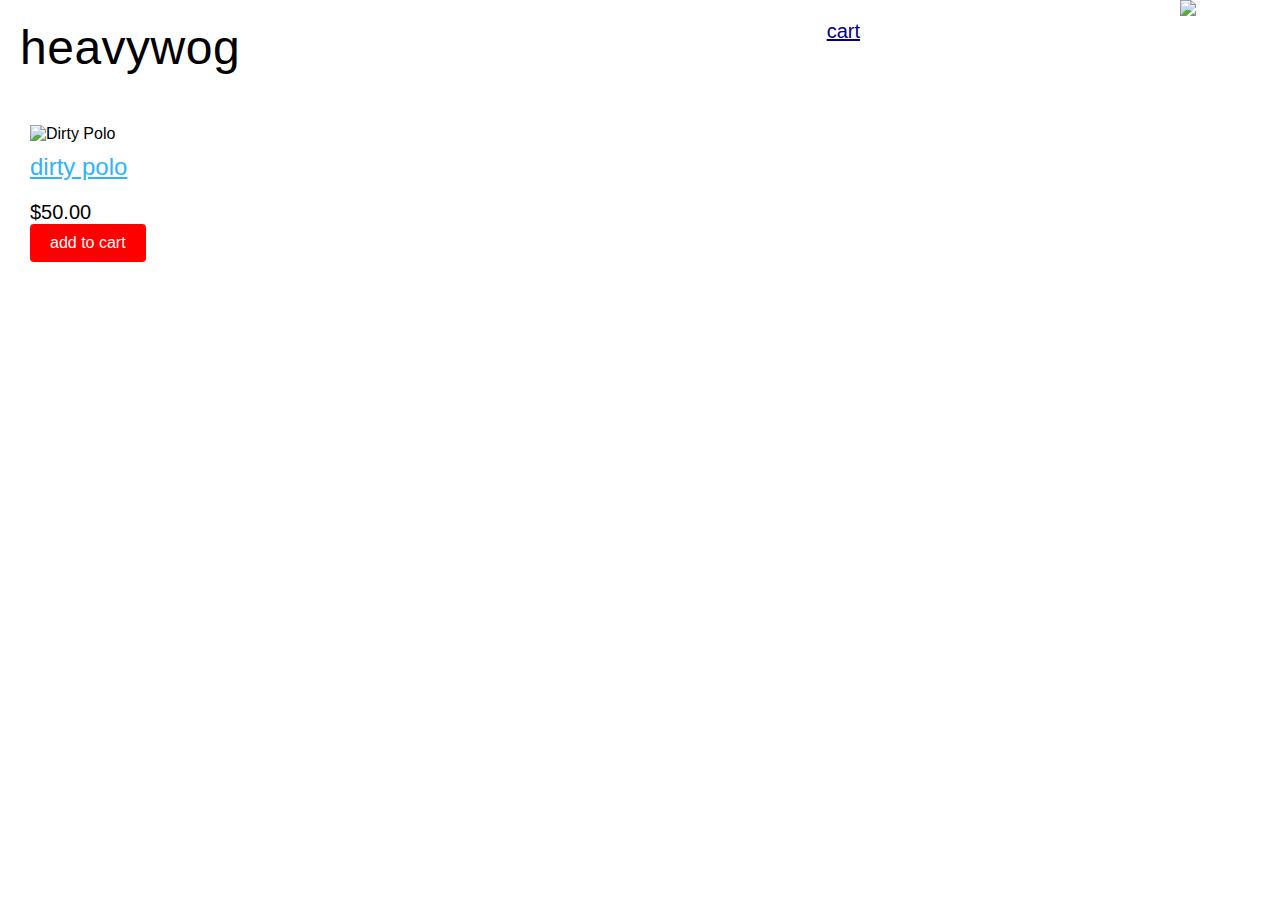
==== index.html @ 7ce35db9 "Add files via upload" ====
<!DOCTYPE html>
<html lang="en">
<head>
  <meta charset="UTF-8">
  <meta name="viewport" content="width=device-width, initial-scale=1.0">
  <title>heavywog</title>
  <style>
    @font-face {
      font-family: 'Helvetica Neue Light';
      font-weight: 300;
      src: local('Helvetica Neue Light');
    }

    body {
      font-family: 'Helvetica Neue Light', Helvetica, Arial, sans-serif;
      background-image: url('https://i.ibb.co/j5QbZpK/background-image.png'); /* Background image */
      background-size: cover; /* Stretch to fill the screen */
      margin: 0;
      padding: 0;
      overflow: hidden; /* Prevent scrolling from animation */
      display: flex; /* Flex display for main container */
    }

    .container {
      padding: 20px;
      position: relative; /* Added for cart positioning */
      z-index: 1; /* Ensure container is on top of animation */
      display: flex; /* Flex display for alignment */
      flex-direction: column; /* Stack elements vertically */
      align-items: flex-start; /* Align items to the start */
      flex: 1; /* Take remaining space on the left */
    }

    /* Store Title */
    .heavywog-title {
      text-align: left;
      margin-bottom: 50px;
      color: black;
      font-size: 48px;
      font-weight: 300; /* Light weight */
      letter-spacing: 0.5px; /* Adjusted spacing */
    }

    /* Product Styling */
    .product {
      display: flex;
      flex-direction: column;
      align-items: flex-start;
      margin-left: 10px;
    }

    .product img {
      width: 400px; /* Width for higher resolution */
      height: auto;
      margin-bottom: 10px;
    }

    .product-name {
      font-size: 24px;
      color: black; /* Reverted to black */
      text-decoration: underline;
      margin-bottom: 20px;
      font-weight: 300; /* Light weight */
    }

    .product-price {
      font-size: 20px;
      color: black;
      font-weight: 300; /* Light weight */
    }

    /* Red Button with Lowercase Text */
    .product button {
      padding: 10px 20px;
      background-color: red;
      color: white;
      border: none;
      border-radius: 4px;
      cursor: pointer;
      font-size: 16px;
      text-transform: lowercase;
      font-weight: 300; /* Light weight */
    }

    .product button:hover {
      background-color: darkred;
    }

    /* Cart Icon Styles */
    .cart-icon {
      position: absolute;
      top: 20px;
      right: 20px;
      display: flex;
      align-items: center;
      color: darkblue; /* Dark royal blue */
      font-size: 20px;
      text-decoration: underline; /* Underline */
    }

    .cart-bubble {
      background-color: darkblue; /* Dark royal blue */
      color: white;
      border-radius: 50%;
      padding: 5px 10px;
      position: absolute;
      top: -10px;
      right: -10px;
      font-family: 'Helvetica Neue Light', sans-serif;
      font-weight: 300; /* Light weight */
      font-size: 14px;
      display: none; /* Hidden by default */
    }

    /* Pop-up Notification Styles */
    .notification {
      position: fixed;
      top: 50%;
      left: 50%;
      transform: translate(-50%, -50%);
      background-color: red; /* Red background */
      color: white;
      padding: 20px 30px;
      border: none; /* No rounded corners */
      font-family: 'Helvetica Neue Light', sans-serif;
      font-weight: 300;
      font-size: 24px; /* Larger font size */
      display: none; /* Hidden by default */
    }

    /* Animation Styles */
    .image-container {
      position: relative; /* Ensure stacking of images */
      width: 400px; /* Set width for right side */
      height: 100vh; /* Full viewport height */
      overflow: hidden; /* Hide overflow */
      z-index: 0; /* Ensure images are behind the container */
      display: flex; /* Flex for alignment */
      flex-direction: column; /* Stack images vertically */
      align-items: flex-end; /* Align images to the right */
    }

    .image {
      position: absolute;
      width: 100px; /* Width of images */
      opacity: 0; /* Start invisible */
      transition: opacity 0s; /* No transition for immediate visibility */
    }

    .image.show {
      opacity: 1; /* Visible */
    }

    /* Animation delay for spacing */
    @keyframes move {
      0% { transform: translateY(-100%); }
      100% { transform: translateY(100vh); }
    }
  </style>
</head>
<body>

  <div class="container">
    <!-- Cart Text -->
    <div class="cart-icon">
      cart
      <div class="cart-bubble" id="cartCount">0</div>
    </div>

    <!-- Store Title -->
    <div class="heavywog-title">heavywog</div>

    <!-- Product Section -->
    <div class="product">
      <img src="https://i.ibb.co/fFvGYyC/IMG-2493.png" alt="Dirty Polo"> <!-- Updated image link -->
      <div class="product-name" id="productName">dirty polo</div> <!-- Added id for product name -->
      <div class="product-price">$50.00</div> <!-- Updated price -->
      <button onclick="addToCart()">add to cart</button>
    </div>

    <!-- Notification Element -->
    <div class="notification" id="notification">dirty polo added to cart</div>
  </div>

  <div class="image-container" id="imageContainer">
    <img src="https://i.ibb.co/s5P68w1/Screenshot-2023-10-04-at-9-55-43-pm.png" class="image">
    <img src="https://i.ibb.co/VMQP0sj/Screenshot-2023-11-07-at-4-24-16-pm.png" class="image">
    <img src="https://i.ibb.co/Pt7ygCn/letter-h-icon-png-29.png" class="image">
    <img src="https://i.ibb.co/SXPmyBz/IMG-5484.jpg" class="image">
    <img src="https://i.ibb.co/kmrNfZg/drumloop-false-bottom-Cover-Art.jpg" class="image">
    <img src="https://i.ibb.co/q5vX8jy/a6a1d49e43bd4924aae2db2ccf84a7bd.jpg" class="image">
    <img src="https://i.ibb.co/TLh0LL0/gettyimages-123626510-612x612.jpg" class="image">
    <img src="https://i.ibb.co/Tcp5cyf/tumblr-8eeae4f3dbca05c356f76e2aca17638e-3a540864-1280.jpg" class="image">
    <img src="https://i.ibb.co/xzrKNq5/tumblr-6686637d0f1d41f515e732828a22a24a-2192f0a9-400.jpg" class="image">
  </div>

  <script>
    let cartCount = 0;

    function addToCart() {
      cartCount++;
      document.getElementById('cartCount').innerText = cartCount; // Update cart count
      showNotification(); // Call notification function
    }

    function showNotification() {
      const notification = document.getElementById('notification');
      notification.style.display = 'block'; // Show notification
      setTimeout(() => {
        notification.style.display = 'none'; // Hide after 3 seconds
      }, 3000); // Total time before hidden
    }

    // Function to handle image scroll animations
    const images = document.querySelectorAll('.image');
    let currentIndex = 0;

    function showNextImage() {
      if (currentIndex < images.length) {
        images[currentIndex].style.visibility = 'visible'; // Make visible before animation
        images[currentIndex].classList.add('show'); // Show the current image
        images[currentIndex].style.animation = 'move 10s linear'; // Animate the image down

        setTimeout(() => {
          images[currentIndex].classList.remove('show'); // Hide the current image after animation
          images[currentIndex].style.visibility = 'hidden'; // Make invisible after animation
          currentIndex++;
          showNextImage(); // Show the next image
        }, 10000); // Wait for the animation duration before showing the next
      }
    }

    // Start showing images on page load
    window.onload = function() {
      showNextImage(); // Start the animation
      changeProductNameColor(); // Start color changing
    }

    // Function to change product name color every 0.5 seconds
    function changeProductNameColor() {
      const productName = document.getElementById('productName');
      setInterval(() => {
        const randomColor = `rgb(${Math.floor(Math.random() * 256)}, ${Math.floor(Math.random() * 256)}, ${Math.floor(Math.random() * 256)})`;
        productName.style.color = randomColor; // Apply random color
      }, 500); // Change color every 0.5 seconds
    }
  </script>

</body>
</html>
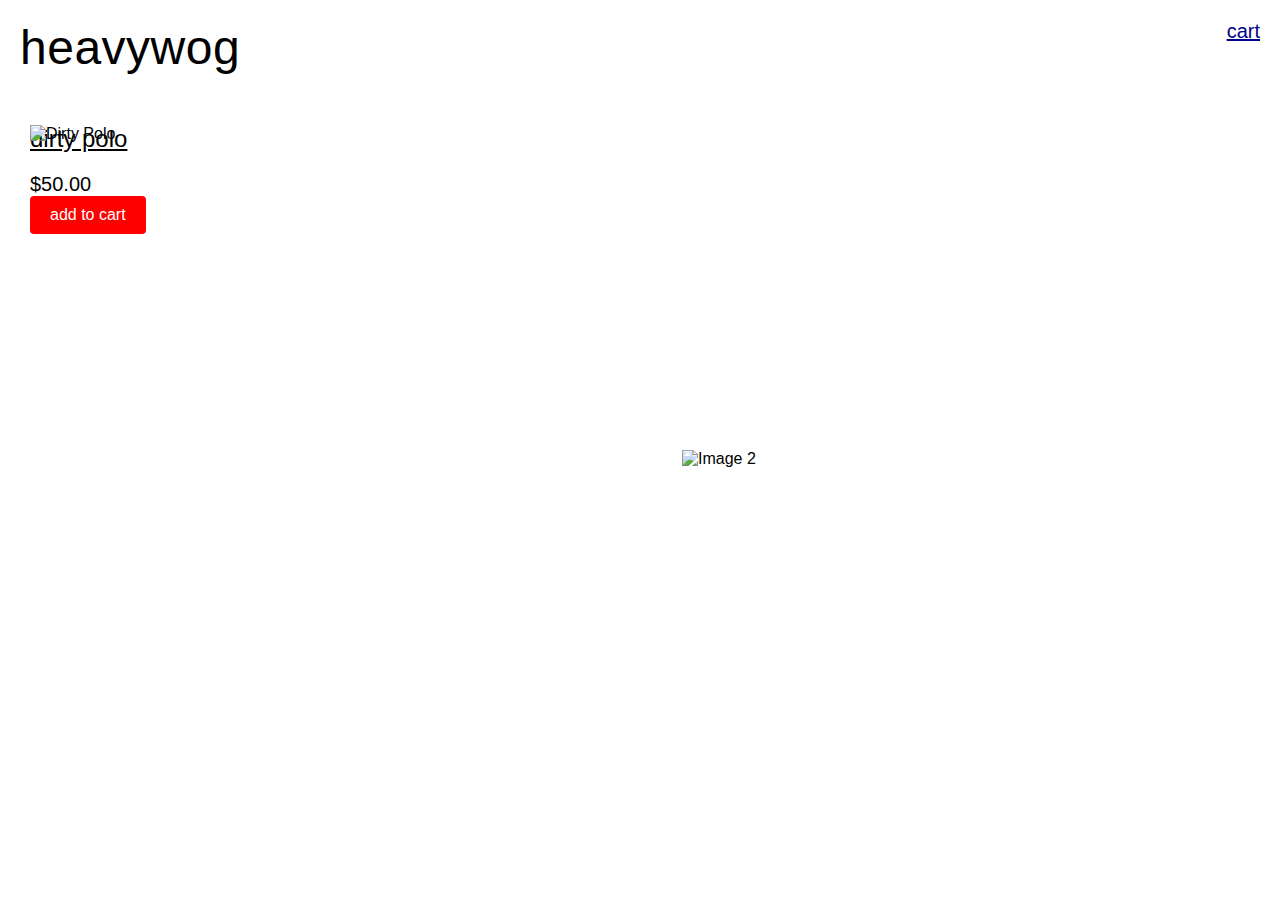
==== commit 7df28c9c: "Add files via upload" ====
--- a/index.html
+++ b/index.html
@@ -130,31 +130,26 @@
 
     /* Animation Styles */
     .image-container {
-      position: relative; /* Ensure stacking of images */
-      width: 400px; /* Set width for right side */
-      height: 100vh; /* Full viewport height */
-      overflow: hidden; /* Hide overflow */
-      z-index: 0; /* Ensure images are behind the container */
-      display: flex; /* Flex for alignment */
-      flex-direction: column; /* Stack images vertically */
-      align-items: flex-end; /* Align images to the right */
-    }
-
-    .image {
-      position: absolute;
-      width: 100px; /* Width of images */
-      opacity: 0; /* Start invisible */
-      transition: opacity 0s; /* No transition for immediate visibility */
-    }
-
-    .image.show {
-      opacity: 1; /* Visible */
-    }
-
-    /* Animation delay for spacing */
-    @keyframes move {
-      0% { transform: translateY(-100%); }
-      100% { transform: translateY(100vh); }
+      position: absolute;
+      top: 50%;
+      left: 65%; /* Ensure images are 65% to the right of the screen */
+      transform: translate(-50%, -50%);
+      width: 300px; /* Image width */
+      height: auto;
+    }
+
+    img {
+      width: 100%;
+      height: auto;
+      position: absolute;
+    }
+
+    #img1 {
+      display: block;
+    }
+
+    #img2 {
+      display: none;
     }
   </style>
 </head>
@@ -182,16 +177,9 @@
     <div class="notification" id="notification">dirty polo added to cart</div>
   </div>
 
-  <div class="image-container" id="imageContainer">
-    <img src="https://i.ibb.co/s5P68w1/Screenshot-2023-10-04-at-9-55-43-pm.png" class="image">
-    <img src="https://i.ibb.co/VMQP0sj/Screenshot-2023-11-07-at-4-24-16-pm.png" class="image">
-    <img src="https://i.ibb.co/Pt7ygCn/letter-h-icon-png-29.png" class="image">
-    <img src="https://i.ibb.co/SXPmyBz/IMG-5484.jpg" class="image">
-    <img src="https://i.ibb.co/kmrNfZg/drumloop-false-bottom-Cover-Art.jpg" class="image">
-    <img src="https://i.ibb.co/q5vX8jy/a6a1d49e43bd4924aae2db2ccf84a7bd.jpg" class="image">
-    <img src="https://i.ibb.co/TLh0LL0/gettyimages-123626510-612x612.jpg" class="image">
-    <img src="https://i.ibb.co/Tcp5cyf/tumblr-8eeae4f3dbca05c356f76e2aca17638e-3a540864-1280.jpg" class="image">
-    <img src="https://i.ibb.co/xzrKNq5/tumblr-6686637d0f1d41f515e732828a22a24a-2192f0a9-400.jpg" class="image">
+  <div class="image-container">
+      <img id="img1" src="https://i.ibb.co/tq2QwK3/IMG-2512.png" alt="Image 1">
+      <img id="img2" src="https://i.ibb.co/wWn69tn/IMG-2511.png" alt="Image 2">
   </div>
 
   <script>
@@ -211,40 +199,20 @@
       }, 3000); // Total time before hidden
     }
 
-    // Function to handle image scroll animations
-    const images = document.querySelectorAll('.image');
-    let currentIndex = 0;
-
-    function showNextImage() {
-      if (currentIndex < images.length) {
-        images[currentIndex].style.visibility = 'visible'; // Make visible before animation
-        images[currentIndex].classList.add('show'); // Show the current image
-        images[currentIndex].style.animation = 'move 10s linear'; // Animate the image down
-
-        setTimeout(() => {
-          images[currentIndex].classList.remove('show'); // Hide the current image after animation
-          images[currentIndex].style.visibility = 'hidden'; // Make invisible after animation
-          currentIndex++;
-          showNextImage(); // Show the next image
-        }, 10000); // Wait for the animation duration before showing the next
+    // Image switching logic
+    let currentImage = 1;
+
+    setInterval(() => {
+      if (currentImage === 1) {
+        document.getElementById('img1').style.display = 'none';
+        document.getElementById('img2').style.display = 'block';
+        currentImage = 2;
+      } else {
+        document.getElementById('img2').style.display = 'none';
+        document.getElementById('img1').style.display = 'block';
+        currentImage = 1;
       }
-    }
-
-    // Start showing images on page load
-    window.onload = function() {
-      showNextImage(); // Start the animation
-      changeProductNameColor(); // Start color changing
-    }
-
-    // Function to change product name color every 0.5 seconds
-    function changeProductNameColor() {
-      const productName = document.getElementById('productName');
-      setInterval(() => {
-        const randomColor = `rgb(${Math.floor(Math.random() * 256)}, ${Math.floor(Math.random() * 256)}, ${Math.floor(Math.random() * 256)})`;
-        productName.style.color = randomColor; // Apply random color
-      }, 500); // Change color every 0.5 seconds
-    }
+    }, 500); // Switch every 0.5 seconds
   </script>
-
 </body>
 </html>
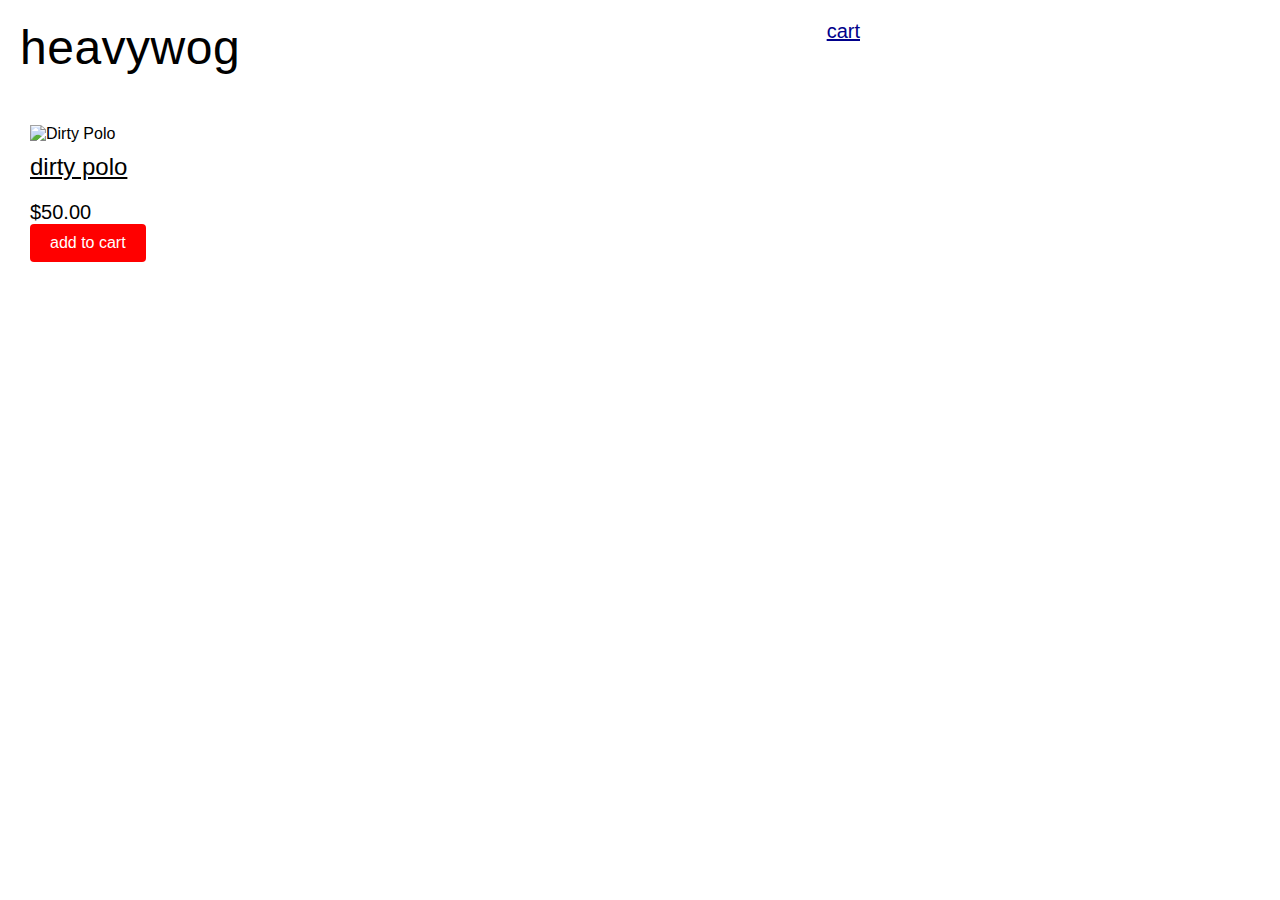
==== commit 64f36e84: "Update index.html" ====
--- a/index.html
+++ b/index.html
@@ -130,26 +130,31 @@
 
     /* Animation Styles */
     .image-container {
+      position: relative; /* Ensure stacking of images */
+      width: 400px; /* Set width for right side */
+      height: 100vh; /* Full viewport height */
+      overflow: hidden; /* Hide overflow */
+      z-index: 0; /* Ensure images are behind the container */
+      display: flex; /* Flex for alignment */
+      flex-direction: column; /* Stack images vertically */
+      align-items: flex-end; /* Align images to the right */
+    }
+
+    .image {
       position: absolute;
-      top: 50%;
-      left: 65%; /* Ensure images are 65% to the right of the screen */
-      transform: translate(-50%, -50%);
-      width: 300px; /* Image width */
-      height: auto;
-    }
-
-    img {
-      width: 100%;
-      height: auto;
-      position: absolute;
-    }
-
-    #img1 {
-      display: block;
-    }
-
-    #img2 {
-      display: none;
+      width: 100px; /* Width of images */
+      opacity: 0; /* Start invisible */
+      transition: opacity 0s; /* No transition for immediate visibility */
+    }
+
+    .image.show {
+      opacity: 1; /* Visible */
+    }
+
+    /* Animation delay for spacing */
+    @keyframes move {
+      0% { transform: translateY(-100%); }
+      100% { transform: translateY(100vh); }
     }
   </style>
 </head>
@@ -177,9 +182,16 @@
     <div class="notification" id="notification">dirty polo added to cart</div>
   </div>
 
-  <div class="image-container">
-      <img id="img1" src="https://i.ibb.co/tq2QwK3/IMG-2512.png" alt="Image 1">
-      <img id="img2" src="https://i.ibb.co/wWn69tn/IMG-2511.png" alt="Image 2">
+  <div class="image-container" id="imageContainer">
+    <img src="https://i.ibb.co/s5P68w1/Screenshot-2023-10-04-at-9-55-43-pm.png" class="image">
+    <img src="https://i.ibb.co/VMQP0sj/Screenshot-2023-11-07-at-4-24-16-pm.png" class="image">
+    <img src="https://i.ibb.co/Pt7ygCn/letter-h-icon-png-29.png" class="image">
+    <img src="https://i.ibb.co/SXPmyBz/IMG-5484.jpg" class="image">
+    <img src="https://i.ibb.co/kmrNfZg/drumloop-false-bottom-Cover-Art.jpg" class="image">
+    <img src="https://i.ibb.co/q5vX8jy/a6a1d49e43bd4924aae2db2ccf84a7bd.jpg" class="image">
+    <img src="https://i.ibb.co/TLh0LL0/gettyimages-123626510-612x612.jpg" class="image">
+    <img src="https://i.ibb.co/Tcp5cyf/tumblr-8eeae4f3dbca05c356f76e2aca17638e-3a540864-1280.jpg" class="image">
+    <img src="https://i.ibb.co/xzrKNq5/tumblr-6686637d0f1d41f515e732828a22a24a-2192f0a9-400.jpg" class="image">
   </div>
 
   <script>
@@ -199,20 +211,97 @@
       }, 3000); // Total time before hidden
     }
 
-    // Image switching logic
-    let currentImage = 1;
-
-    setInterval(() => {
-      if (currentImage === 1) {
-        document.getElementById('img1').style.display = 'none';
-        document.getElementById('img2').style.display = 'block';
-        currentImage = 2;
-      } else {
-        document.getElementById('img2').style.display = 'none';
-        document.getElementById('img1').style.display = 'block';
-        currentImage = 1;
+    // Function to handle image scroll animations
+    const images = document.querySelectorAll('.image');
+    let currentIndex = 0;
+
+    function showNextImage() {
+      if (currentIndex < images.length) {
+        images[currentIndex].style.visibility = 'visible'; // Make visible before animation
+        images[currentIndex].classList.add('show'); // Show the current image
+        images[currentIndex].style.animation = 'move 10s linear'; // Animate the image down
+
+        setTimeout(() => {
+          images[currentIndex].classList.remove('show'); // Hide the current image after animation
+          images[currentIndex].style.visibility = 'hidden'; // Make invisible after animation
+          currentIndex++;
+          showNextImage(); // Show the next image
+        }, 10000); // Wait for the animation duration before showing the next
       }
-    }, 500); // Switch every 0.5 seconds
+    }
+
+    // Start showing images on page load
+    window.onload = function() {
+      showNextImage(); // Start the animation
+      changeProductNameColor(); // Start color changing
+    }
+
+    // Function to change product name color every 0.5 seconds
+    function changeProductNameColor() {
+      const productName = document.getElementById('productName');
+      setInterval(() => {
+        const randomColor = `rgb(${Math.floor(Math.random() * 256)}, ${Math.floor(Math.random() * 256)}, ${Math.floor(Math.random() * 256)})`;
+        productName.style.color = randomColor; // Apply random color
+      }, 500); // Change color every 0.5 seconds
+    }
+      <meta charset="UTF-8">
+    <meta name="viewport" content="width=device-width, initial-scale=1.0">
+    <title>Image Alternating</title>
+    <style>
+        body {
+            margin: 0;
+            padding: 0;
+            height: 100vh;
+            display: flex;
+            justify-content: center; /* Center the container horizontally */
+            align-items: center; /* Center the container vertically */
+            background-color: #f0f0f0; /* Optional: set background color */
+        }
+
+        .image-container {
+            position: relative; /* Use relative for proper image stacking */
+            width: 300px; /* Width matches the image size */
+            height: auto;
+        }
+
+        img {
+            width: 300px; /* Ensure both images have the same width */
+            height: auto;
+            position: absolute;
+            top: 0;
+            left: 0;
+        }
+
+        #img1 {
+            display: block;
+        }
+
+        #img2 {
+            display: none;
+        }
+    </style>
+</head>
+<body>
+    <div class="image-container">
+        <img id="img1" src="https://i.ibb.co/tq2QwK3/IMG-2512.png" alt="Image 1">
+        <img id="img2" src="https://i.ibb.co/wWn69tn/IMG-2511.png" alt="Image 2">
+    </div>
+
+    <script>
+        let currentImage = 1;
+
+        setInterval(() => {
+            if (currentImage === 1) {
+                document.getElementById('img1').style.display = 'none';
+                document.getElementById('img2').style.display = 'block';
+                currentImage = 2;
+            } else {
+                document.getElementById('img2').style.display = 'none';
+                document.getElementById('img1').style.display = 'block';
+                currentImage = 1;
+            }
+        }, 500); // Switch every 0.5 seconds
   </script>
+    
 </body>
 </html>
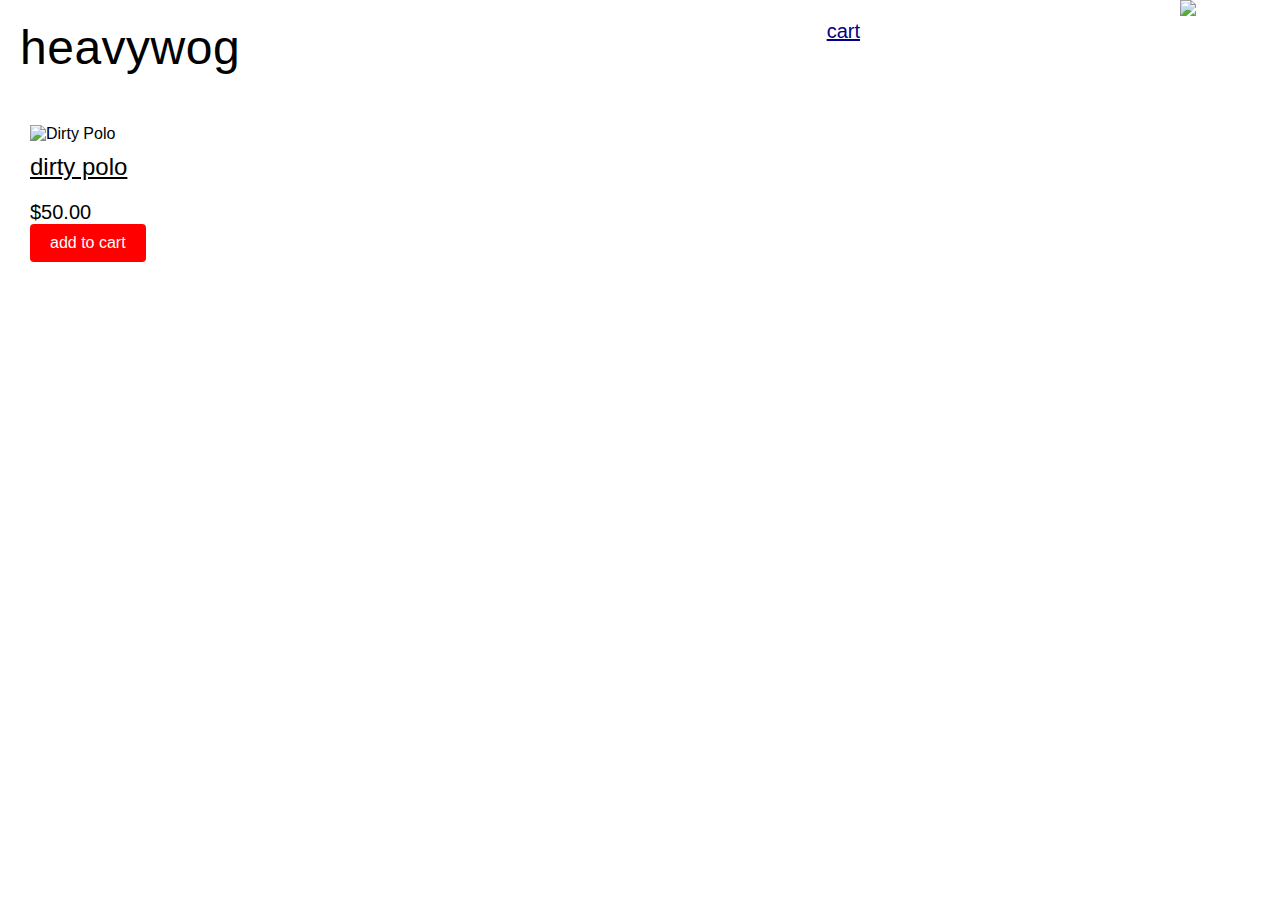
==== commit f5635d18: "Update index.html" ====
--- a/index.html
+++ b/index.html
@@ -183,6 +183,7 @@
   </div>
 
   <div class="image-container" id="imageContainer">
+    <!-- Existing Images -->
     <img src="https://i.ibb.co/s5P68w1/Screenshot-2023-10-04-at-9-55-43-pm.png" class="image">
     <img src="https://i.ibb.co/VMQP0sj/Screenshot-2023-11-07-at-4-24-16-pm.png" class="image">
     <img src="https://i.ibb.co/Pt7ygCn/letter-h-icon-png-29.png" class="image">
@@ -192,6 +193,10 @@
     <img src="https://i.ibb.co/TLh0LL0/gettyimages-123626510-612x612.jpg" class="image">
     <img src="https://i.ibb.co/Tcp5cyf/tumblr-8eeae4f3dbca05c356f76e2aca17638e-3a540864-1280.jpg" class="image">
     <img src="https://i.ibb.co/xzrKNq5/tumblr-6686637d0f1d41f515e732828a22a24a-2192f0a9-400.jpg" class="image">
+
+    <!-- New Images Added -->
+    <img src="https://i.ibb.co/tq2QwK3/IMG-2512.png" class="image"> <!-- First new image -->
+    <img src="https://i.ibb.co/wWn69tn/IMG-2511.png" class="image"> <!-- Second new image -->
   </div>
 
   <script>
@@ -225,83 +230,13 @@
           images[currentIndex].classList.remove('show'); // Hide the current image after animation
           images[currentIndex].style.visibility = 'hidden'; // Make invisible after animation
           currentIndex++;
-          showNextImage(); // Show the next image
-        }, 10000); // Wait for the animation duration before showing the next
+          showNextImage(); // Show the next image in the sequence
+        }, 3000); // Delay for each image
       }
     }
 
-    // Start showing images on page load
-    window.onload = function() {
-      showNextImage(); // Start the animation
-      changeProductNameColor(); // Start color changing
-    }
-
-    // Function to change product name color every 0.5 seconds
-    function changeProductNameColor() {
-      const productName = document.getElementById('productName');
-      setInterval(() => {
-        const randomColor = `rgb(${Math.floor(Math.random() * 256)}, ${Math.floor(Math.random() * 256)}, ${Math.floor(Math.random() * 256)})`;
-        productName.style.color = randomColor; // Apply random color
-      }, 500); // Change color every 0.5 seconds
-    }
-      <meta charset="UTF-8">
-    <meta name="viewport" content="width=device-width, initial-scale=1.0">
-    <title>Image Alternating</title>
-    <style>
-        body {
-            margin: 0;
-            padding: 0;
-            height: 100vh;
-            display: flex;
-            justify-content: center; /* Center the container horizontally */
-            align-items: center; /* Center the container vertically */
-            background-color: #f0f0f0; /* Optional: set background color */
-        }
-
-        .image-container {
-            position: relative; /* Use relative for proper image stacking */
-            width: 300px; /* Width matches the image size */
-            height: auto;
-        }
-
-        img {
-            width: 300px; /* Ensure both images have the same width */
-            height: auto;
-            position: absolute;
-            top: 0;
-            left: 0;
-        }
-
-        #img1 {
-            display: block;
-        }
-
-        #img2 {
-            display: none;
-        }
-    </style>
-</head>
-<body>
-    <div class="image-container">
-        <img id="img1" src="https://i.ibb.co/tq2QwK3/IMG-2512.png" alt="Image 1">
-        <img id="img2" src="https://i.ibb.co/wWn69tn/IMG-2511.png" alt="Image 2">
-    </div>
-
-    <script>
-        let currentImage = 1;
-
-        setInterval(() => {
-            if (currentImage === 1) {
-                document.getElementById('img1').style.display = 'none';
-                document.getElementById('img2').style.display = 'block';
-                currentImage = 2;
-            } else {
-                document.getElementById('img2').style.display = 'none';
-                document.getElementById('img1').style.display = 'block';
-                currentImage = 1;
-            }
-        }, 500); // Switch every 0.5 seconds
+    showNextImage(); // Start the image animation
   </script>
-    
+
 </body>
 </html>
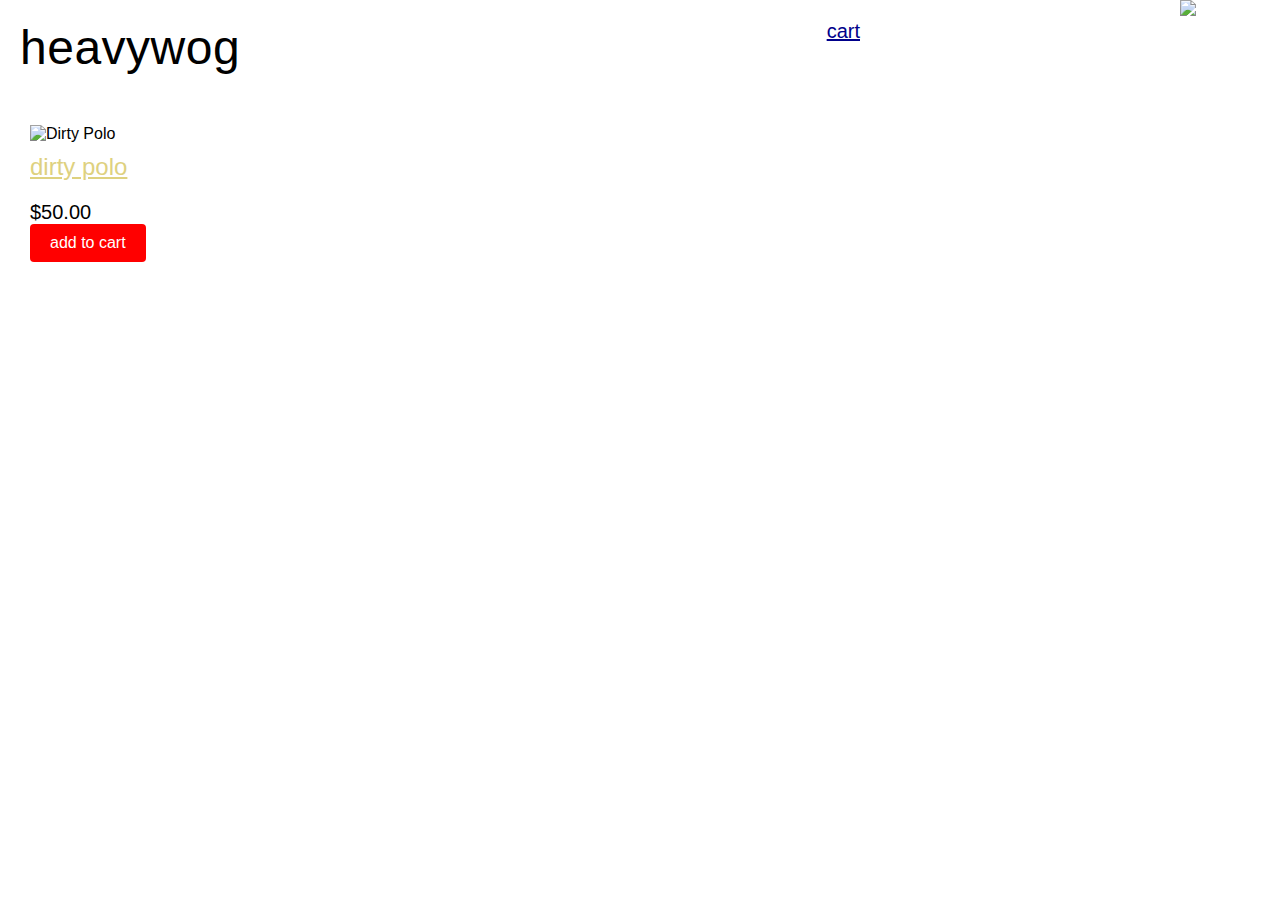
==== commit 97bbd177: "Update index.html" ====
--- a/index.html
+++ b/index.html
@@ -183,7 +183,6 @@
   </div>
 
   <div class="image-container" id="imageContainer">
-    <!-- Existing Images -->
     <img src="https://i.ibb.co/s5P68w1/Screenshot-2023-10-04-at-9-55-43-pm.png" class="image">
     <img src="https://i.ibb.co/VMQP0sj/Screenshot-2023-11-07-at-4-24-16-pm.png" class="image">
     <img src="https://i.ibb.co/Pt7ygCn/letter-h-icon-png-29.png" class="image">
@@ -193,10 +192,6 @@
     <img src="https://i.ibb.co/TLh0LL0/gettyimages-123626510-612x612.jpg" class="image">
     <img src="https://i.ibb.co/Tcp5cyf/tumblr-8eeae4f3dbca05c356f76e2aca17638e-3a540864-1280.jpg" class="image">
     <img src="https://i.ibb.co/xzrKNq5/tumblr-6686637d0f1d41f515e732828a22a24a-2192f0a9-400.jpg" class="image">
-
-    <!-- New Images Added -->
-    <img src="https://i.ibb.co/tq2QwK3/IMG-2512.png" class="image"> <!-- First new image -->
-    <img src="https://i.ibb.co/wWn69tn/IMG-2511.png" class="image"> <!-- Second new image -->
   </div>
 
   <script>
@@ -230,13 +225,27 @@
           images[currentIndex].classList.remove('show'); // Hide the current image after animation
           images[currentIndex].style.visibility = 'hidden'; // Make invisible after animation
           currentIndex++;
-          showNextImage(); // Show the next image in the sequence
-        }, 3000); // Delay for each image
+          showNextImage(); // Show the next image
+        }, 10000); // Wait for the animation duration before showing the next
       }
     }
 
-    showNextImage(); // Start the image animation
+    // Start showing images on page load
+    window.onload = function() {
+      showNextImage(); // Start the animation
+      changeProductNameColor(); // Start color changing
+    }
+
+    // Function to change product name color every 0.5 seconds
+    function changeProductNameColor() {
+      const productName = document.getElementById('productName');
+      setInterval(() => {
+        const randomColor = `rgb(${Math.floor(Math.random() * 256)}, ${Math.floor(Math.random() * 256)}, ${Math.floor(Math.random() * 256)})`;
+        productName.style.color = randomColor; // Apply random color
+      }, 500); // Change color every 0.5 seconds
+    }
   </script>
 
 </body>
 </html>
+
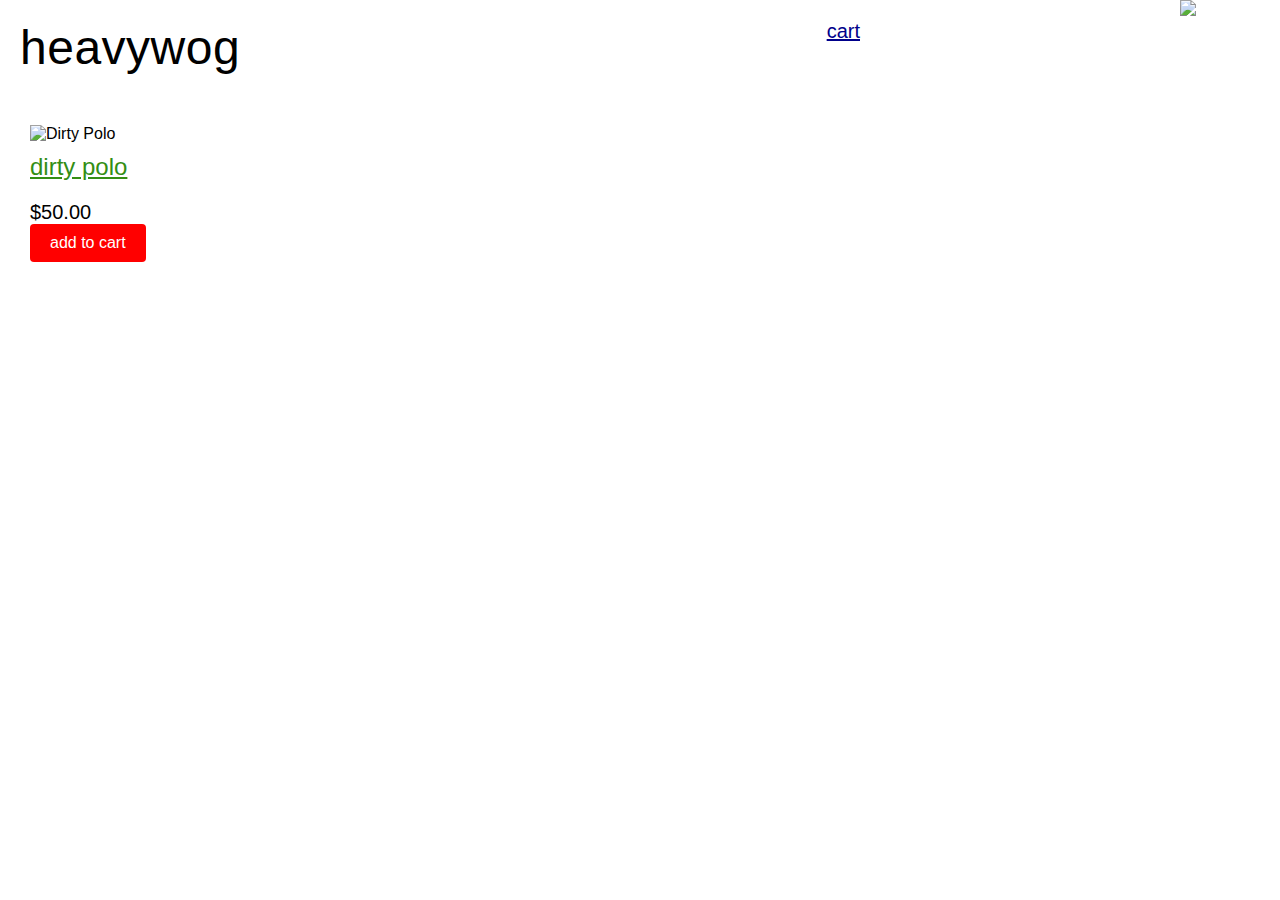
==== commit 4b8e4b31: "Update index.html" ====
--- a/index.html
+++ b/index.html
@@ -248,4 +248,3 @@
 
 </body>
 </html>
-
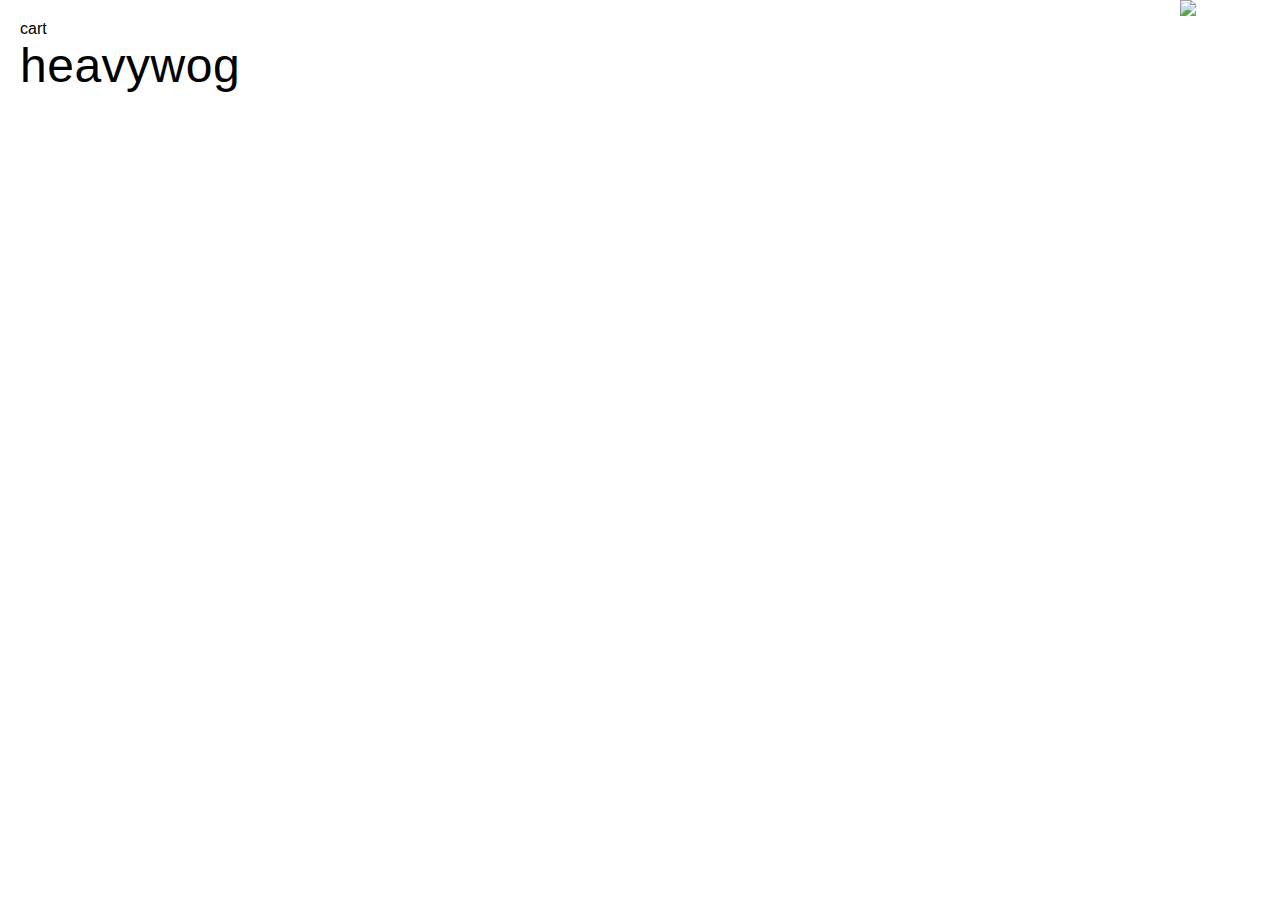
==== commit 1f3129f6: "Update index.html" ====
--- a/index.html
+++ b/index.html
@@ -13,35 +13,33 @@
 
     body {
       font-family: 'Helvetica Neue Light', Helvetica, Arial, sans-serif;
-      background-image: url('https://i.ibb.co/j5QbZpK/background-image.png'); /* Background image */
-      background-size: cover; /* Stretch to fill the screen */
+      background-image: url('https://i.ibb.co/j5QbZpK/background-image.png');
+      background-size: cover;
       margin: 0;
       padding: 0;
-      overflow: hidden; /* Prevent scrolling from animation */
-      display: flex; /* Flex display for main container */
+      overflow: hidden;
+      display: flex;
     }
 
     .container {
       padding: 20px;
-      position: relative; /* Added for cart positioning */
-      z-index: 1; /* Ensure container is on top of animation */
-      display: flex; /* Flex display for alignment */
-      flex-direction: column; /* Stack elements vertically */
-      align-items: flex-start; /* Align items to the start */
-      flex: 1; /* Take remaining space on the left */
-    }
-
-    /* Store Title */
+      position: relative;
+      z-index: 1;
+      display: flex;
+      flex-direction: column;
+      align-items: flex-start;
+      flex: 1;
+    }
+
     .heavywog-title {
       text-align: left;
       margin-bottom: 50px;
       color: black;
       font-size: 48px;
-      font-weight: 300; /* Light weight */
-      letter-spacing: 0.5px; /* Adjusted spacing */
-    }
-
-    /* Product Styling */
+      font-weight: 300;
+      letter-spacing: 0.5px;
+    }
+
     .product {
       display: flex;
       flex-direction: column;
@@ -50,26 +48,25 @@
     }
 
     .product img {
-      width: 400px; /* Width for higher resolution */
+      width: 400px;
       height: auto;
       margin-bottom: 10px;
     }
 
     .product-name {
       font-size: 24px;
-      color: black; /* Reverted to black */
+      color: black;
       text-decoration: underline;
       margin-bottom: 20px;
-      font-weight: 300; /* Light weight */
+      font-weight: 300;
     }
 
     .product-price {
       font-size: 20px;
       color: black;
-      font-weight: 300; /* Light weight */
-    }
-
-    /* Red Button with Lowercase Text */
+      font-weight: 300;
+    }
+
     .product button {
       padding: 10px 20px;
       background-color: red;
@@ -79,27 +76,16 @@
       cursor: pointer;
       font-size: 16px;
       text-transform: lowercase;
-      font-weight: 300; /* Light weight */
+      font-weight: 300;
     }
 
     .product button:hover {
       background-color: darkred;
     }
 
-    /* Cart Icon Styles */
-    .cart-icon {
-      position: absolute;
-      top: 20px;
-      right: 20px;
-      display: flex;
-      align-items: center;
-      color: darkblue; /* Dark royal blue */
-      font-size: 20px;
-      text-decoration: underline; /* Underline */
-    }
 
     .cart-bubble {
-      background-color: darkblue; /* Dark royal blue */
+      background-color: darkblue;
       color: white;
       border-radius: 50%;
       padding: 5px 10px;
@@ -107,51 +93,48 @@
       top: -10px;
       right: -10px;
       font-family: 'Helvetica Neue Light', sans-serif;
-      font-weight: 300; /* Light weight */
+      font-weight: 300;
       font-size: 14px;
-      display: none; /* Hidden by default */
-    }
-
-    /* Pop-up Notification Styles */
+      display: none;
+    }
+
     .notification {
       position: fixed;
       top: 50%;
       left: 50%;
       transform: translate(-50%, -50%);
-      background-color: red; /* Red background */
+      background-color: red;
       color: white;
       padding: 20px 30px;
-      border: none; /* No rounded corners */
+      border: none;
       font-family: 'Helvetica Neue Light', sans-serif;
       font-weight: 300;
-      font-size: 24px; /* Larger font size */
-      display: none; /* Hidden by default */
-    }
-
-    /* Animation Styles */
+      font-size: 24px;
+      display: none;
+    }
+
     .image-container {
-      position: relative; /* Ensure stacking of images */
-      width: 400px; /* Set width for right side */
-      height: 100vh; /* Full viewport height */
-      overflow: hidden; /* Hide overflow */
-      z-index: 0; /* Ensure images are behind the container */
-      display: flex; /* Flex for alignment */
-      flex-direction: column; /* Stack images vertically */
-      align-items: flex-end; /* Align images to the right */
+      position: relative;
+      width: 400px;
+      height: 100vh;
+      overflow: hidden;
+      z-index: 0;
+      display: flex;
+      flex-direction: column;
+      align-items: flex-end;
     }
 
     .image {
       position: absolute;
-      width: 100px; /* Width of images */
-      opacity: 0; /* Start invisible */
-      transition: opacity 0s; /* No transition for immediate visibility */
+      width: 100px;
+      opacity: 0;
+      transition: opacity 0.5s ease;
     }
 
     .image.show {
-      opacity: 1; /* Visible */
-    }
-
-    /* Animation delay for spacing */
+      opacity: 1;
+    }
+
     @keyframes move {
       0% { transform: translateY(-100%); }
       100% { transform: translateY(100vh); }
@@ -170,18 +153,14 @@
     <!-- Store Title -->
     <div class="heavywog-title">heavywog</div>
 
-    <!-- Product Section -->
-    <div class="product">
-      <img src="https://i.ibb.co/fFvGYyC/IMG-2493.png" alt="Dirty Polo"> <!-- Updated image link -->
-      <div class="product-name" id="productName">dirty polo</div> <!-- Added id for product name -->
-      <div class="product-price">$50.00</div> <!-- Updated price -->
-      <button onclick="addToCart()">add to cart</button>
-    </div>
+    <!-- Shopify Buy Button Integration -->
+    <div id='product-component-1727364687169'></div>
 
     <!-- Notification Element -->
     <div class="notification" id="notification">dirty polo added to cart</div>
   </div>
 
+  <!-- Image Animation -->
   <div class="image-container" id="imageContainer">
     <img src="https://i.ibb.co/s5P68w1/Screenshot-2023-10-04-at-9-55-43-pm.png" class="image">
     <img src="https://i.ibb.co/VMQP0sj/Screenshot-2023-11-07-at-4-24-16-pm.png" class="image">
@@ -199,52 +178,227 @@
 
     function addToCart() {
       cartCount++;
-      document.getElementById('cartCount').innerText = cartCount; // Update cart count
-      showNotification(); // Call notification function
+      document.getElementById('cartCount').style.display = 'block';
+      document.getElementById('cartCount').innerText = cartCount; 
+      showNotification();
     }
 
     function showNotification() {
       const notification = document.getElementById('notification');
-      notification.style.display = 'block'; // Show notification
+      notification.style.display = 'block';
       setTimeout(() => {
-        notification.style.display = 'none'; // Hide after 3 seconds
-      }, 3000); // Total time before hidden
-    }
-
-    // Function to handle image scroll animations
+        notification.style.display = 'none';
+      }, 3000);
+    }
+
     const images = document.querySelectorAll('.image');
     let currentIndex = 0;
 
     function showNextImage() {
       if (currentIndex < images.length) {
-        images[currentIndex].style.visibility = 'visible'; // Make visible before animation
-        images[currentIndex].classList.add('show'); // Show the current image
-        images[currentIndex].style.animation = 'move 10s linear'; // Animate the image down
+        images[currentIndex].style.visibility = 'visible';
+        images[currentIndex].classList.add('show');
+        images[currentIndex].style.animation = 'move 10s linear';
 
         setTimeout(() => {
-          images[currentIndex].classList.remove('show'); // Hide the current image after animation
-          images[currentIndex].style.visibility = 'hidden'; // Make invisible after animation
+          images[currentIndex].classList.remove('show');
+          images[currentIndex].style.visibility = 'hidden';
           currentIndex++;
-          showNextImage(); // Show the next image
-        }, 10000); // Wait for the animation duration before showing the next
+          showNextImage();
+        }, 10000);
       }
     }
 
-    // Start showing images on page load
     window.onload = function() {
-      showNextImage(); // Start the animation
-      changeProductNameColor(); // Start color changing
-    }
-
-    // Function to change product name color every 0.5 seconds
-    function changeProductNameColor() {
-      const productName = document.getElementById('productName');
-      setInterval(() => {
-        const randomColor = `rgb(${Math.floor(Math.random() * 256)}, ${Math.floor(Math.random() * 256)}, ${Math.floor(Math.random() * 256)})`;
-        productName.style.color = randomColor; // Apply random color
-      }, 500); // Change color every 0.5 seconds
+      showNextImage();
     }
   </script>
 
+  <!-- Shopify Buy Button Script -->
+  <script type="text/javascript">
+    (function () {
+      var scriptURL = 'https://sdks.shopifycdn.com/buy-button/latest/buy-button-storefront.min.js';
+      if (window.ShopifyBuy) {
+        if (window.ShopifyBuy.UI) {
+          ShopifyBuyInit();
+        } else {
+          loadScript();
+        }
+      } else {
+        loadScript();
+      }
+      function loadScript() {
+        var script = document.createElement('script');
+        script.async = true;
+        script.src = scriptURL;
+        (document.getElementsByTagName('head')[0] || document.getElementsByTagName('body')[0]).appendChild(script);
+        script.onload = ShopifyBuyInit;
+      }
+      function ShopifyBuyInit() {
+        var client = ShopifyBuy.buildClient({
+          domain: 'db3baf-53.myshopify.com',
+          storefrontAccessToken: 'd6caab97cac96a73a6141b54ddde3ce5',
+        });
+        ShopifyBuy.UI.onReady(client).then(function (ui) {
+          ui.createComponent('product', {
+            id: '9883246068006',
+            node: document.getElementById('product-component-1727364687169'),
+            moneyFormat: '%24%7B%7Bamount%7D%7D',
+            options: {
+              "product": {
+                "styles": {
+                  "product": {
+                    "@media (min-width: 601px)": {
+                      "max-width": "calc(25% - 20px)",
+                      "margin-left": "20px",
+                      "margin-bottom": "50px"
+                    }
+                  },
+                  "button": {
+                    "font-size": "18px",
+                    "padding-top": "17px",
+                    "padding-bottom": "17px",
+                    ":hover": {
+                      "background-color": "#0046e6"
+                    },
+                    "background-color": "#004eff",
+                    ":focus": {
+                      "background-color": "#0046e6"
+                    },
+                    "border-radius": "10px"
+                  },
+                  "title": {
+                    "font-size": "26px"
+                  },
+                  "price": {
+                    "font-size": "18px"
+                  }
+                },
+                "text": {
+                  "button": "add to cart"
+                },
+                "googleFonts": [
+                  "Helvetica Neue"
+                ]
+              },
+              "cart": {
+                "styles": {
+                  "button": {
+                    "font-size": "18px",
+                    "padding-top": "17px",
+                    "padding-bottom": "17px"
+                  },
+                  "footer": {
+                    "background-color": "#ffffff"
+                  }
+                },
+                "text": {
+                  "total": "Subtotal",
+                  "button": "Checkout"
+                },
+                "googleFonts": [
+                  "Helvetica Neue"
+                ]
+              },
+              "modalProduct": {
+                "styles": {
+                  "product": {
+                    "@media (min-width: 601px)": {
+                      "max-width": "100%",
+                      "margin-left": "0px",
+                      "margin-bottom": "0px"
+                    }
+                  },
+                  "button": {
+                    "font-size": "18px",
+                    "padding-top": "17px",
+                    "padding-bottom": "17px",
+                    ":hover": {
+                      "background-color": "#0046e6"
+                    },
+                    "background-color": "#004eff",
+                    ":focus": {
+                      "background-color": "#0046e6"
+                    },
+                    "border-radius": "10px"
+                  },
+                  "title": {
+                    "font-size": "26px"
+                  },
+                  "price": {
+                    "font-size": "18px"
+                  }
+                },
+                "googleFonts": [
+                  "Helvetica Neue"
+                ]
+              },
+              "toggle": {
+                "styles": {
+                  "toggle": {
+                    "font-family": "Helvetica Neue",
+                    "background-color": "#004eff",
+                    ":hover": {
+                      "background-color": "#0046e6"
+                    },
+                    ":focus": {
+                      "background-color": "#0046e6"
+                    }
+                  },
+                  "count": {
+                    "font-size": "18px"
+                  }
+                },
+                "googleFonts": [
+                  "Helvetica Neue"
+                ]
+              },
+              "lineItem": {
+                "styles": {
+                  "variantTitle": {
+                    "color": "#004eff"
+                  },
+                  "title": {
+                    "color": "#004eff"
+                  },
+                  "price": {
+                    "color": "#004eff"
+                  },
+                  "fullPrice": {
+                    "color": "#004eff"
+                  },
+                  "discount": {
+                    "color": "#004eff"
+                  },
+                  "discountIcon": {
+                    "fill": "#004eff"
+                  },
+                  "quantity": {
+                    "color": "#004eff"
+                  },
+                  "quantityIncrement": {
+                    "color": "#004eff",
+                    "border-color": "#004eff"
+                  },
+                  "quantityDecrement": {
+                    "color": "#004eff",
+                    "border-color": "#004eff"
+                  },
+                  "quantityInput": {
+                    "color": "#004eff",
+                    "border-color": "#004eff"
+                  }
+                },
+                "googleFonts": [
+                  "Helvetica Neue"
+                ]
+              }
+            }
+          });
+        });
+      }
+    })();
+  </script>
 </body>
 </html>
+
